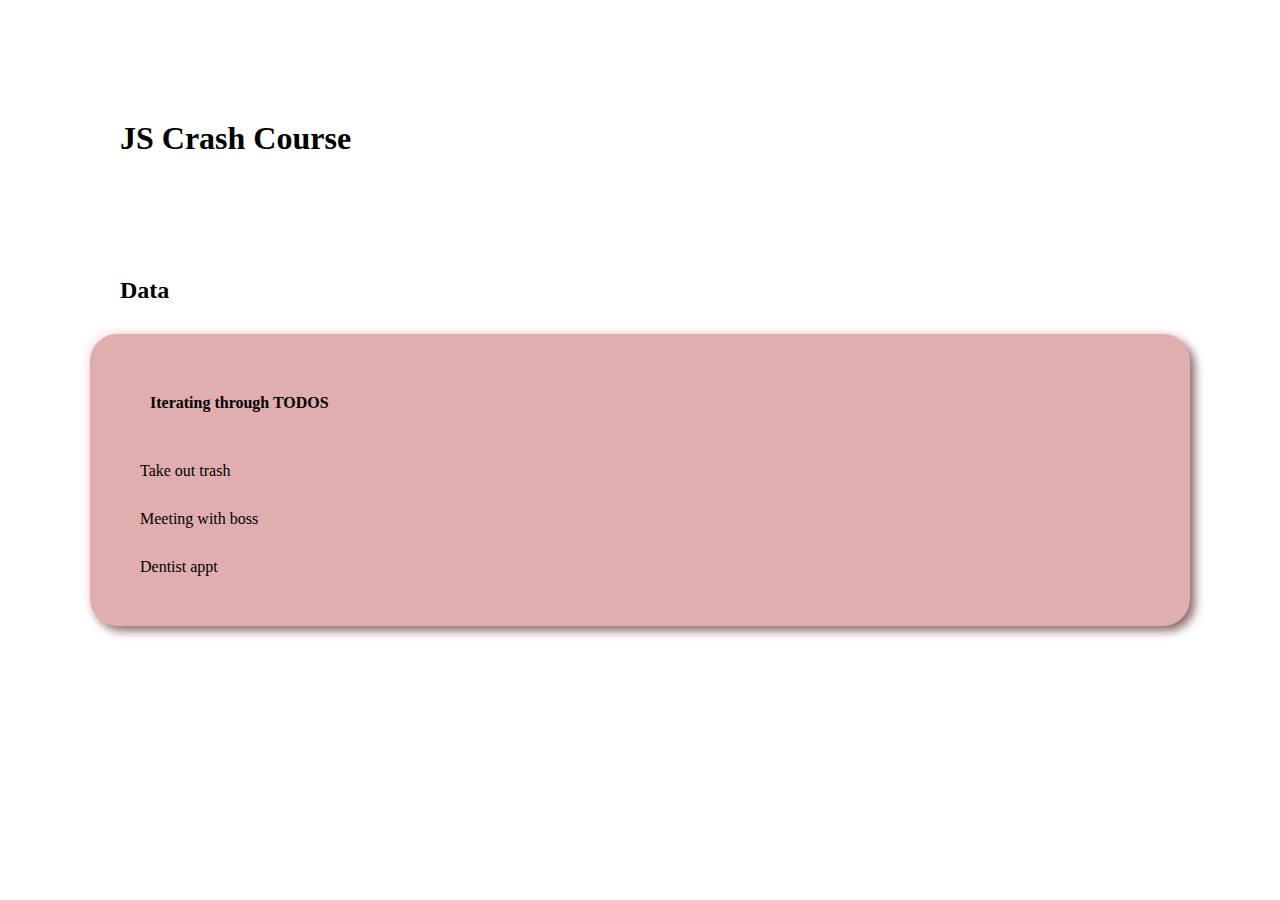
==== index.html @ d59a9ba0 "Add styling" ====
<!DOCTYPE html>
<html lang="en">
<head>
    <meta charset="UTF-8">
    <meta http-equiv="X-UA-Compatible" content="IE=edge">
    <meta name="viewport" content="width=device-width, initial-scale=1.0">
    <link rel="stylesheet" href="/css/main.css">
    <title>JS Crash Course</title>
</head>
<body>
    <header>
        <h1>JS Crash Course</h1>
    </header>

    <div class="container">
        <h2>Data</h2>
        <div class="outcome" id="iterator">

        </div>
    </div>

    <script src="main.js"></script>
    <script src="/scripts/variables.js"></script>
    <script src="/scripts/datatypes.js"></script>
    <script src="/scripts/arrays.js"></script>
    <script src="/scripts/objects.js"></script>
    <script src="/scripts/json.js"></script>
    <script src="/scripts/Iterators.js"></script>
    <script src="/scripts/functions.js"></script>
</body>
</html>
---- css/main.css ----
* {
    margin: 0;
    padding: 30px;
}


.outcome {
    border-radius: 27px;
    background: #e0aeae;
    box-shadow:  5px 5px 10px #8b6c6c,
                 -5px -5px 10px #fff0f0;  
}

.outcome p {
    margin: 10px;
    padding: 10px;
}
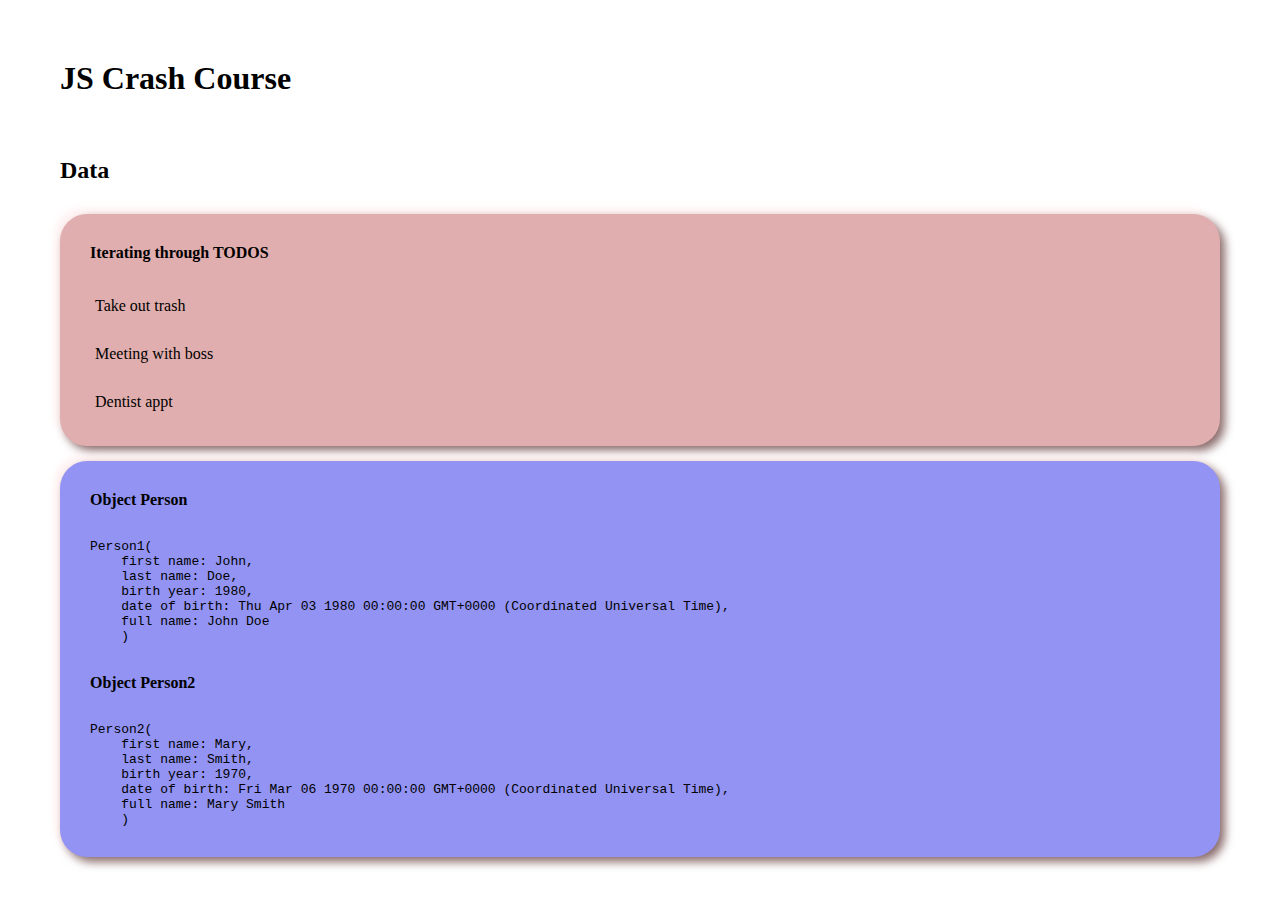
==== commit 994ab0f9: "Add OOP objects examples" ====
--- a/index.html
+++ b/index.html
@@ -14,9 +14,8 @@
 
     <div class="container">
         <h2>Data</h2>
-        <div class="outcome" id="iterator">
-
-        </div>
+        <div class="outcome" id="iterator"></div>
+        <div class="outcome blue" id="object"></div>
     </div>
 
     <script src="main.js"></script>
@@ -27,5 +26,6 @@
     <script src="/scripts/json.js"></script>
     <script src="/scripts/Iterators.js"></script>
     <script src="/scripts/functions.js"></script>
+    <script src="/scripts/object.js"></script>
 </body>
 </html>--- a/css/main.css
+++ b/css/main.css
@@ -1,11 +1,12 @@
 
 * {
     margin: 0;
-    padding: 30px;
+    padding: 15px;
 }
 
 
 .outcome {
+    margin: 15px;
     border-radius: 27px;
     background: #e0aeae;
     box-shadow:  5px 5px 10px #8b6c6c,
@@ -15,4 +16,8 @@
 .outcome p {
     margin: 10px;
     padding: 10px;
+}
+
+.blue {
+    background: #9293f3;
 }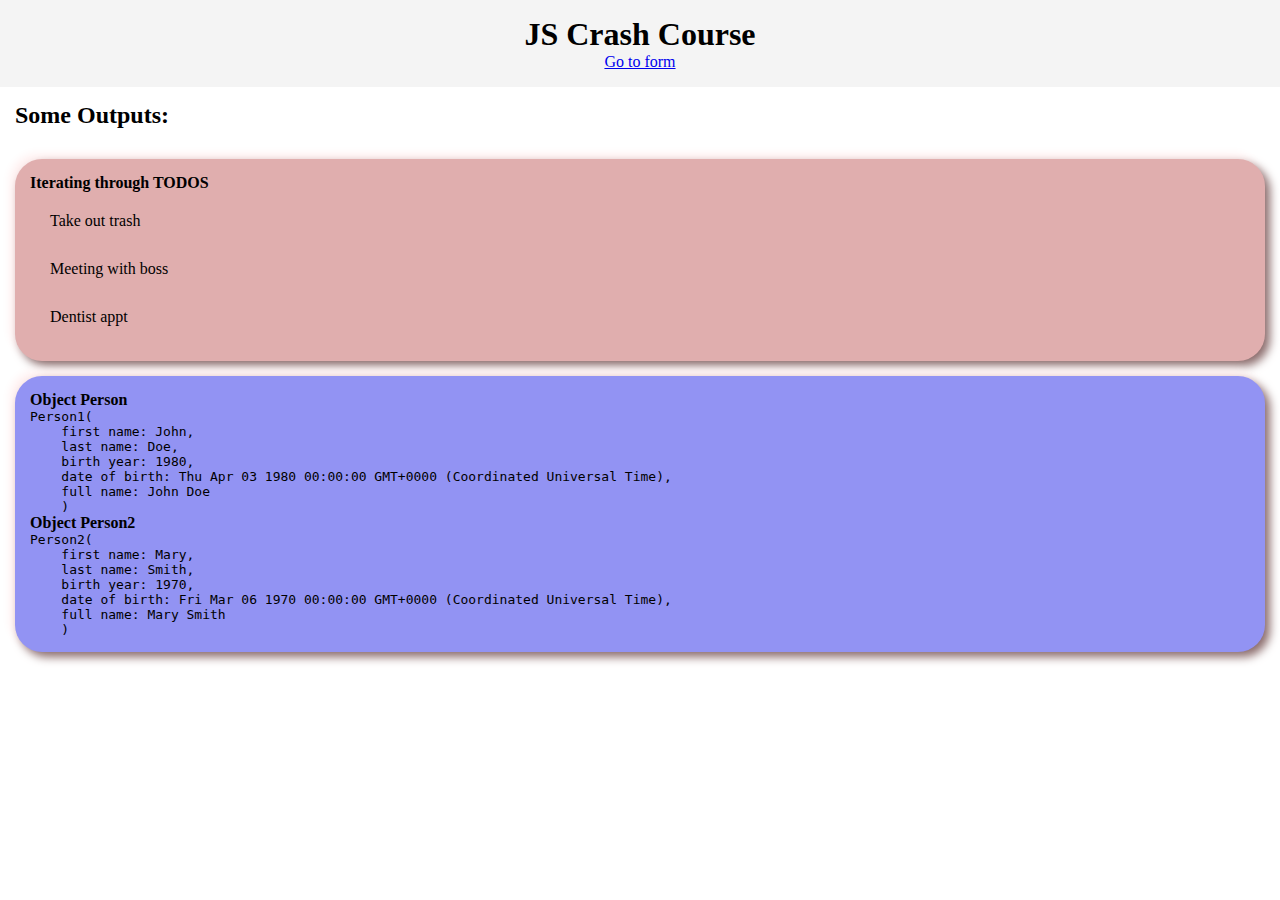
==== commit b07d3dea: "Add form pages and styles" ====
--- a/index.html
+++ b/index.html
@@ -10,10 +10,11 @@
 <body>
     <header>
         <h1>JS Crash Course</h1>
+        <a href="addUser.html">Go to form</a>
     </header>
 
     <div class="container">
-        <h2>Data</h2>
+        <h2>Some Outputs:</h2>
         <div class="outcome" id="iterator"></div>
         <div class="outcome blue" id="object"></div>
     </div>
--- a/css/main.css
+++ b/css/main.css
@@ -1,12 +1,17 @@
 
 * {
     margin: 0;
+    padding: 0;
+    box-sizing: border-box;
+}
+
+h2 {
     padding: 15px;
 }
 
-
 .outcome {
     margin: 15px;
+    padding: 15px;
     border-radius: 27px;
     background: #e0aeae;
     box-shadow:  5px 5px 10px #8b6c6c,
@@ -20,4 +25,10 @@
 
 .blue {
     background: #9293f3;
+}
+
+header {
+    background: #f4f4f4;
+    padding: 1rem;
+    text-align: center;
 }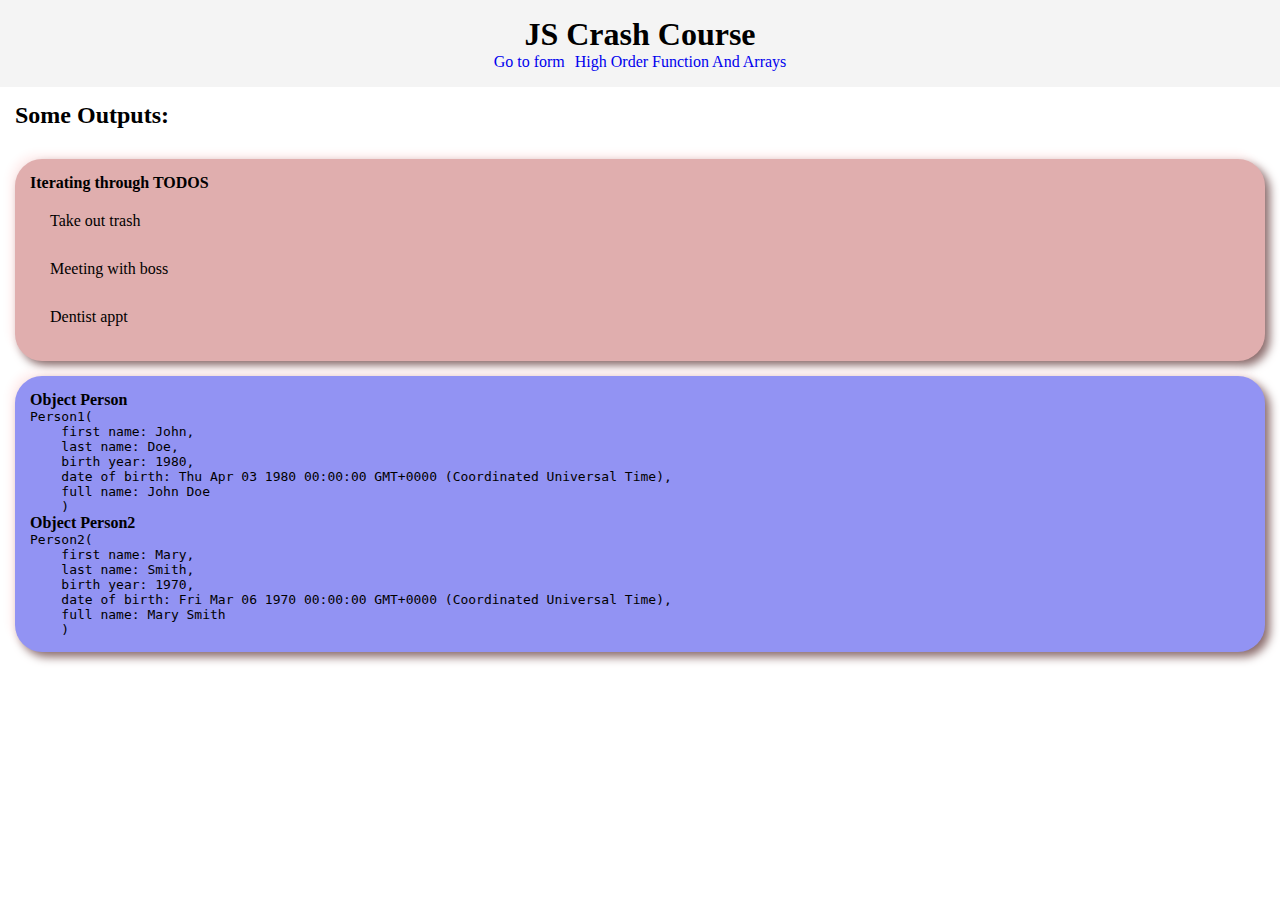
==== commit aec88917: "Implement forEach function example" ====
--- a/index.html
+++ b/index.html
@@ -11,6 +11,7 @@
     <header>
         <h1>JS Crash Course</h1>
         <a href="addUser.html">Go to form</a>
+        <a href="highOrderFuncArray.html">High Order Function And Arrays</a>
     </header>
 
     <div class="container">
--- a/css/main.css
+++ b/css/main.css
@@ -7,6 +7,12 @@
 
 h2 {
     padding: 15px;
+}
+
+a {
+    padding-left: 3px;
+    padding-right: 3px;
+    text-decoration: none;
 }
 
 .outcome {
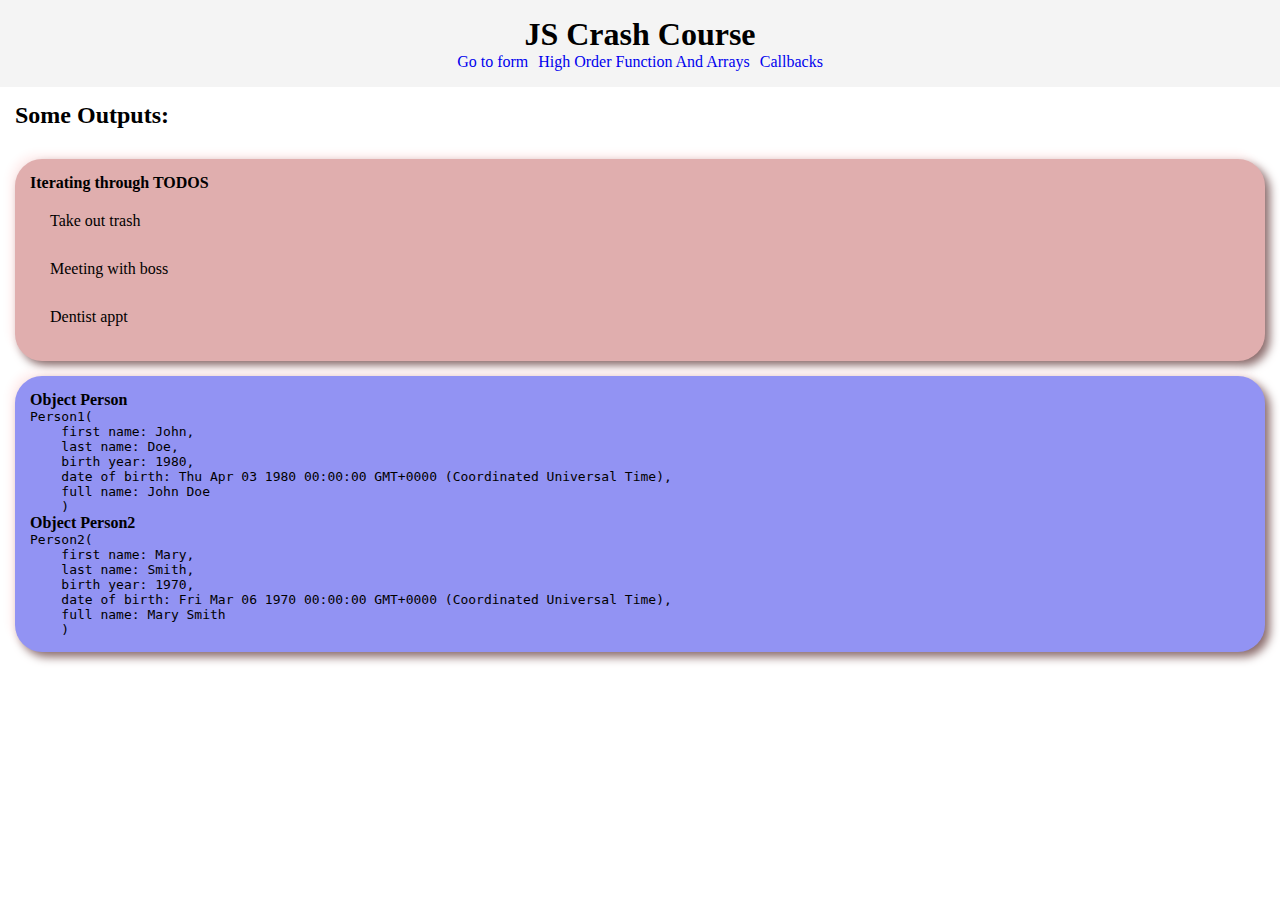
==== commit bb7055fd: "Implement a callback function usage" ====
--- a/index.html
+++ b/index.html
@@ -12,6 +12,7 @@
         <h1>JS Crash Course</h1>
         <a href="addUser.html">Go to form</a>
         <a href="highOrderFuncArray.html">High Order Function And Arrays</a>
+        <a href="callbacks.html">Callbacks</a>
     </header>
 
     <div class="container">
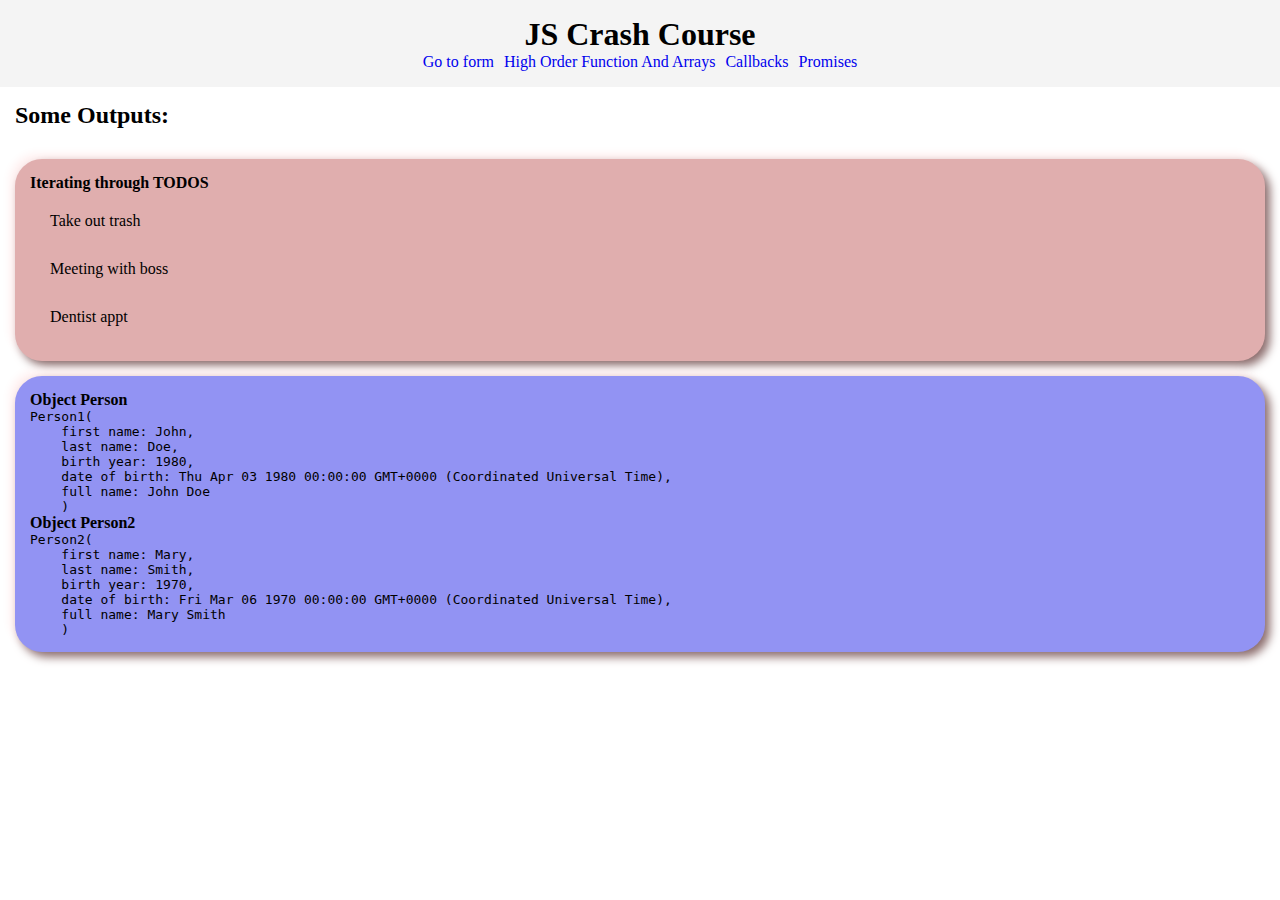
==== commit 44410ab6: "Implement promise usage example" ====
--- a/index.html
+++ b/index.html
@@ -13,6 +13,7 @@
         <a href="addUser.html">Go to form</a>
         <a href="highOrderFuncArray.html">High Order Function And Arrays</a>
         <a href="callbacks.html">Callbacks</a>
+        <a href="promises.html">Promises</a>
     </header>
 
     <div class="container">
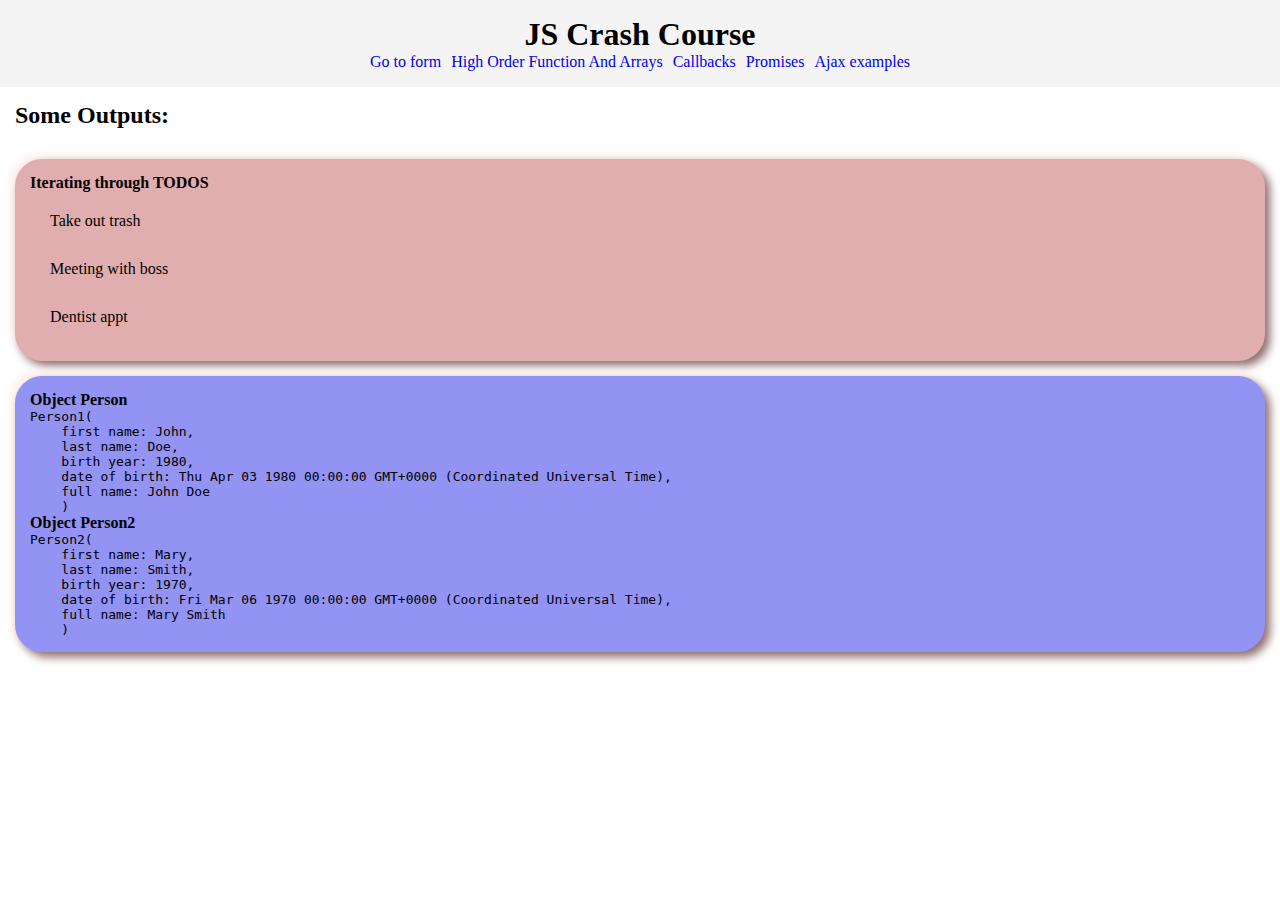
==== commit a3bb8c1f: "Link ajax examples to the home page" ====
--- a/index.html
+++ b/index.html
@@ -14,6 +14,7 @@
         <a href="highOrderFuncArray.html">High Order Function And Arrays</a>
         <a href="callbacks.html">Callbacks</a>
         <a href="promises.html">Promises</a>
+        <a href="ajaxhome.html">Ajax examples</a>
     </header>
 
     <div class="container">
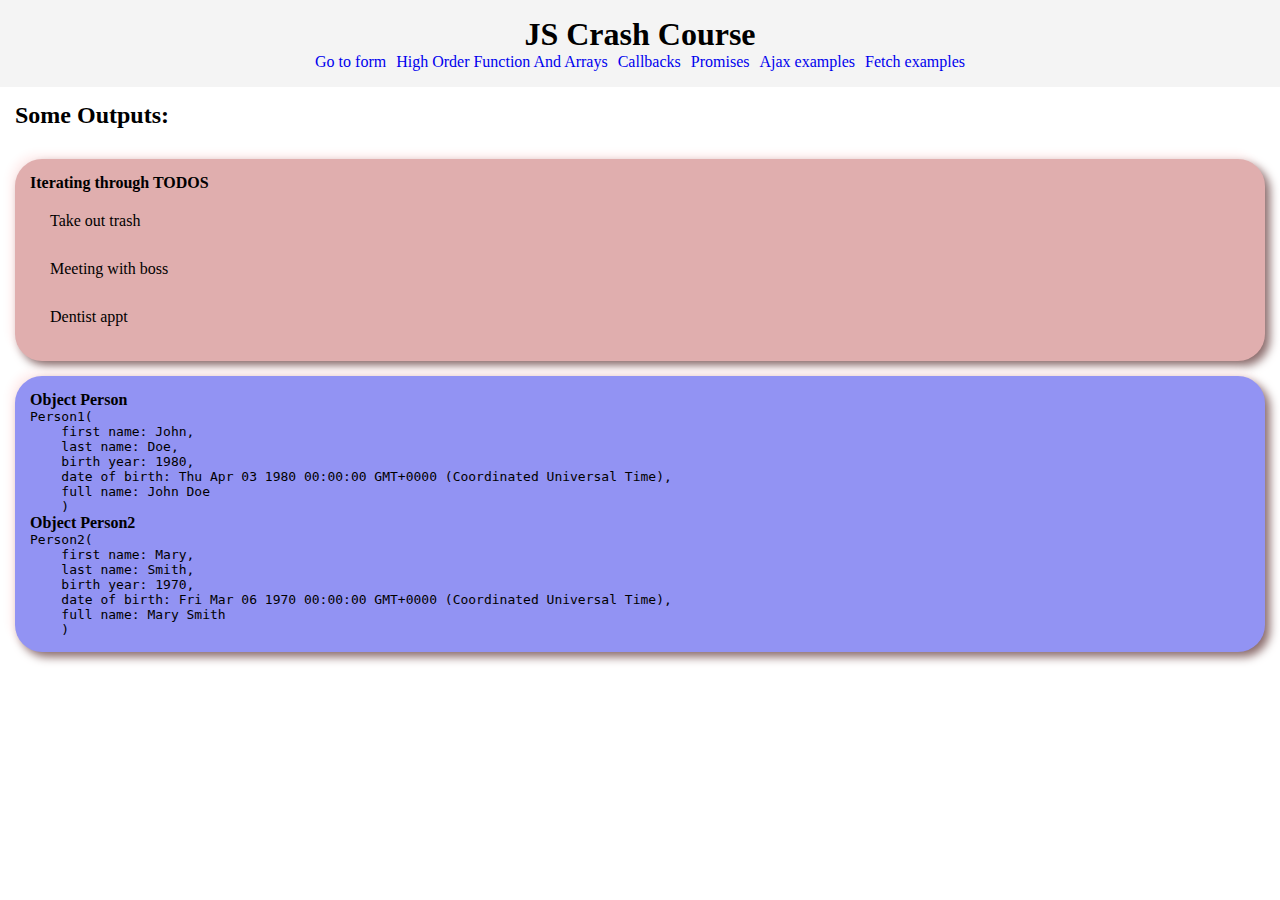
==== commit abf211f6: "Implement ajax examples using Fetch api" ====
--- a/index.html
+++ b/index.html
@@ -15,6 +15,7 @@
         <a href="callbacks.html">Callbacks</a>
         <a href="promises.html">Promises</a>
         <a href="ajaxhome.html">Ajax examples</a>
+        <a href="./fetch/fetchHome.html">Fetch examples</a>
     </header>
 
     <div class="container">
